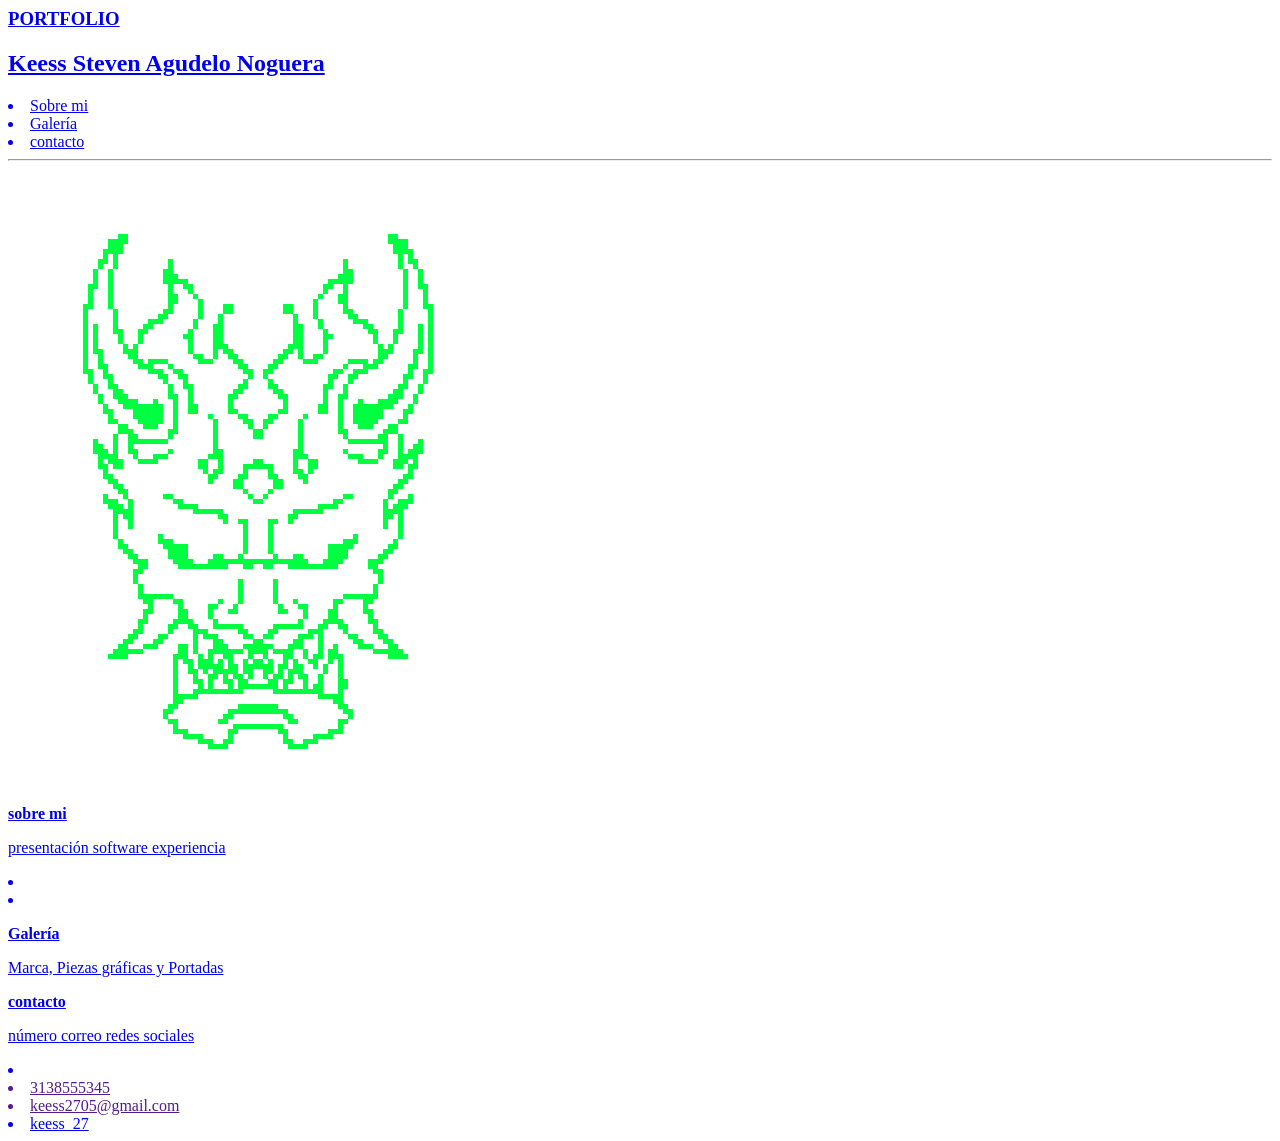
==== index.html @ 78f6dcd6 "Add files via upload" ====
<html>
    <head>
        <link href="CSS/.css" rel="stylesheet" type="text/css">
        <link rel="preconnect" href="https://fonts.googleapis.com">
<link rel="preconnect" href="https://fonts.gstatic.com" crossorigin>
<link href="https://fonts.googleapis.com/css2?family=JetBrains+Mono:ital,wght@0,100..800;1,100..800&family=VT323&display=swap" rel="stylesheet">
    </head>
    <body>
        <div class="efex">
        <header>
            <section class="section1 vt323-regular">
            <a href="index.html">
            <article class="tit">
            <h1>PORTFOLIO</h1>
            <h2>Keess Steven Agudelo Noguera</h2>
            </article>
            </a>
            </section>
            <section class="menuH">
                <a href="sobre_mí.html">
                <li class="btn1 jetbrains-mono-tg2 ">Sobre mi</li>
                </a>
                <a href="Galería.html">
                <li class="btn1 jetbrains-mono-tg2 ">Galería</li>
                </a>
                <a href="Contacto.html">
                <li class="btn1 jetbrains-mono-tg2 ">contacto</li>
                </a>
            </section>
            <hr>
            <div class="contenedor_oni">
                <img src="media/onireference.gif" alt="Máscara Oni Animada" class="oni-pixel">
        </div>
        </header>
        <main>
            <a href="sobre_mí.html">
            <section class="section2">
                <article class="jetbrains-mono-tg2 text">
                <p class="vt323-regular h3"><b>sobre mi</b></p>
                <p>presentación
                   software
                   experiencia
                </p>
                </article>
                <li class="btn2 part1"></li>
            </section>
            </a>
            <a href="Galería.html">
            <section class="section2">
                <li class="btn2 FILBo_UCC"></li>
                <article class="jetbrains-mono-tg2 text">
                <p class="vt323-regular h3"><b>Galería</b></p>
                <p>Marca, Piezas gráficas y Portadas
                </p>
                </article>
            </section>
            </a>
            <a href="Contacto.html">
            <section class="section2">
                <article class="jetbrains-mono-tg2 text">
                <P class="vt323-regular h3"><b>contacto</b></P>
                <p>número
                    correo
                    redes sociales
                </p>
                </article>
                <li class="btn2 part3"></li>
            </section>
            </a>
        </main>
        <footer>
            <section class="foot">
                <a href="">
                <div class="iconft tel"></div>
                <li class="ft">3138555345</li>
                </a>
                <a href="">
                <div class="iconft correo"></div>
                <li class="ft">keess2705@gmail.com</li>
                </a>
                <a href="https://www.instagram.com/keess_27/">
                <div class="iconft insta"></div>
                <li class="ft">keess_27</li>
                </a>
            </section>    
        </footer>
        </div>
    </body>
</html>
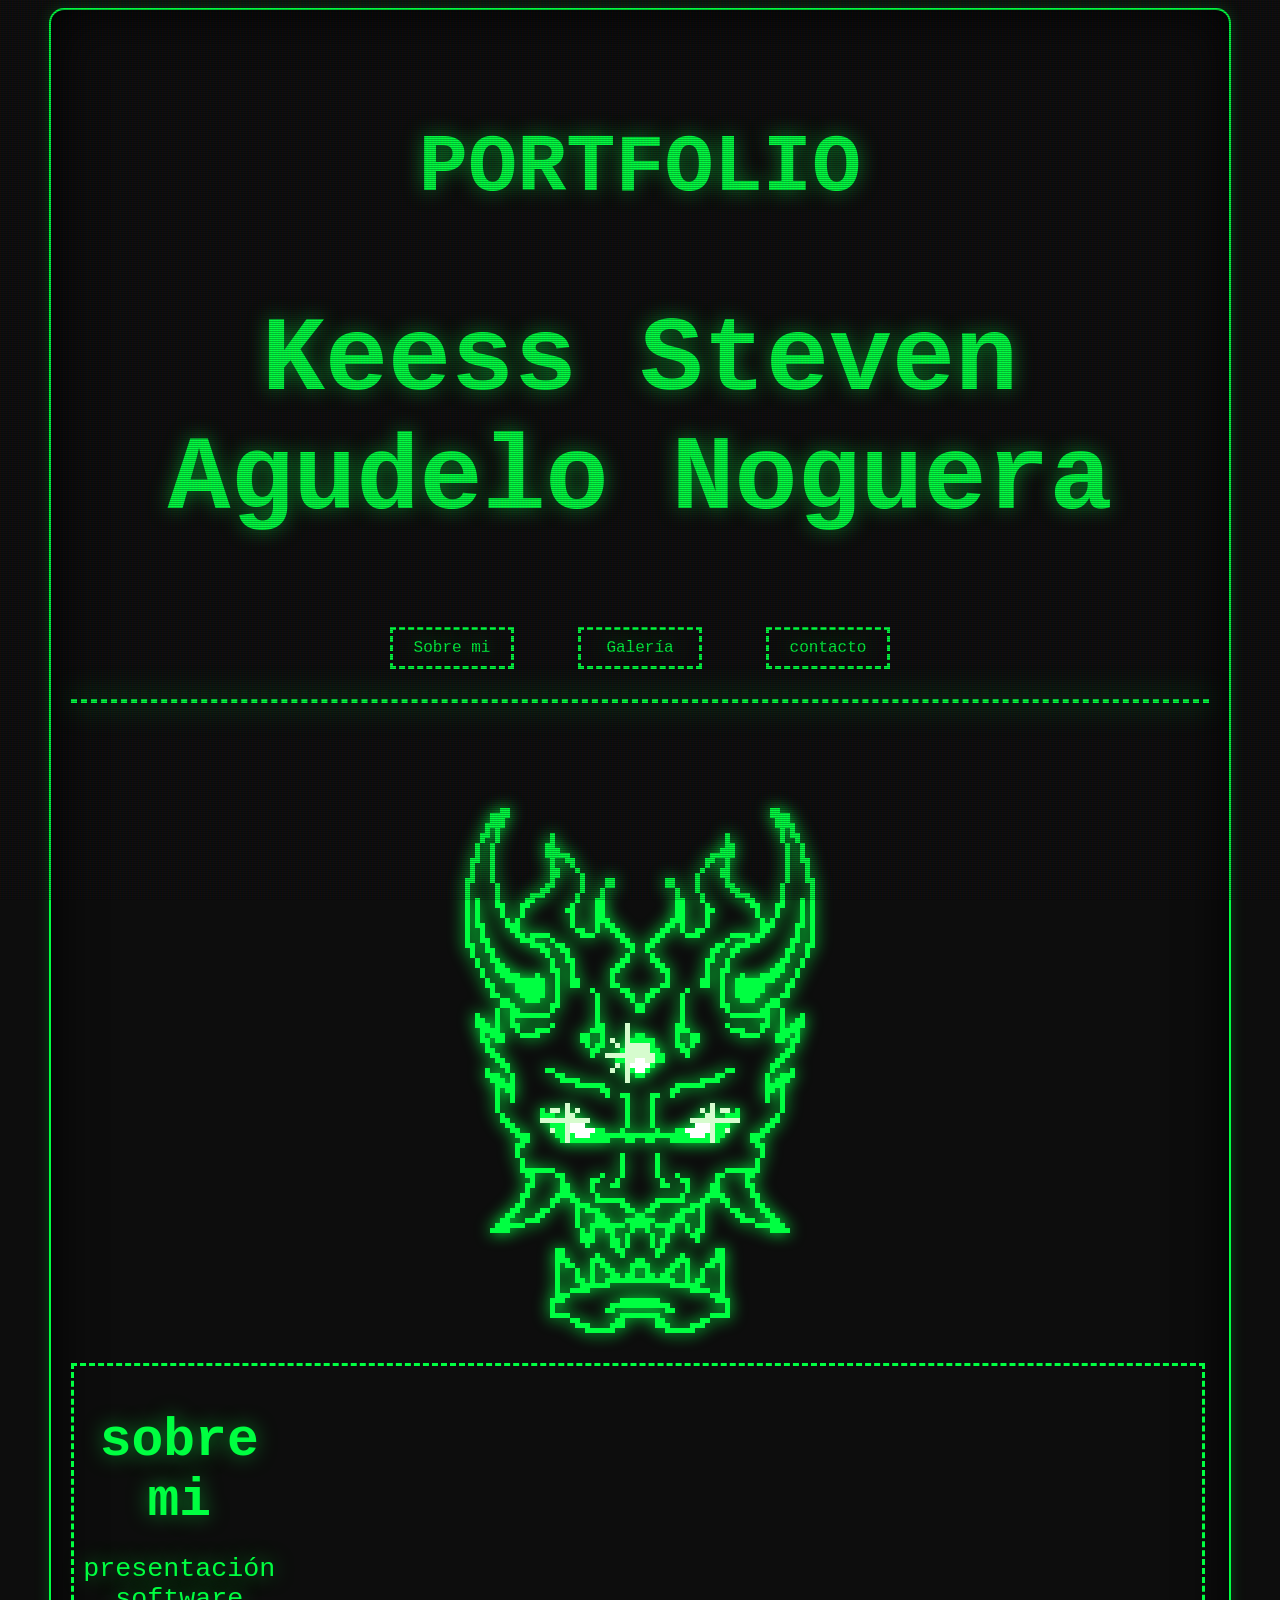
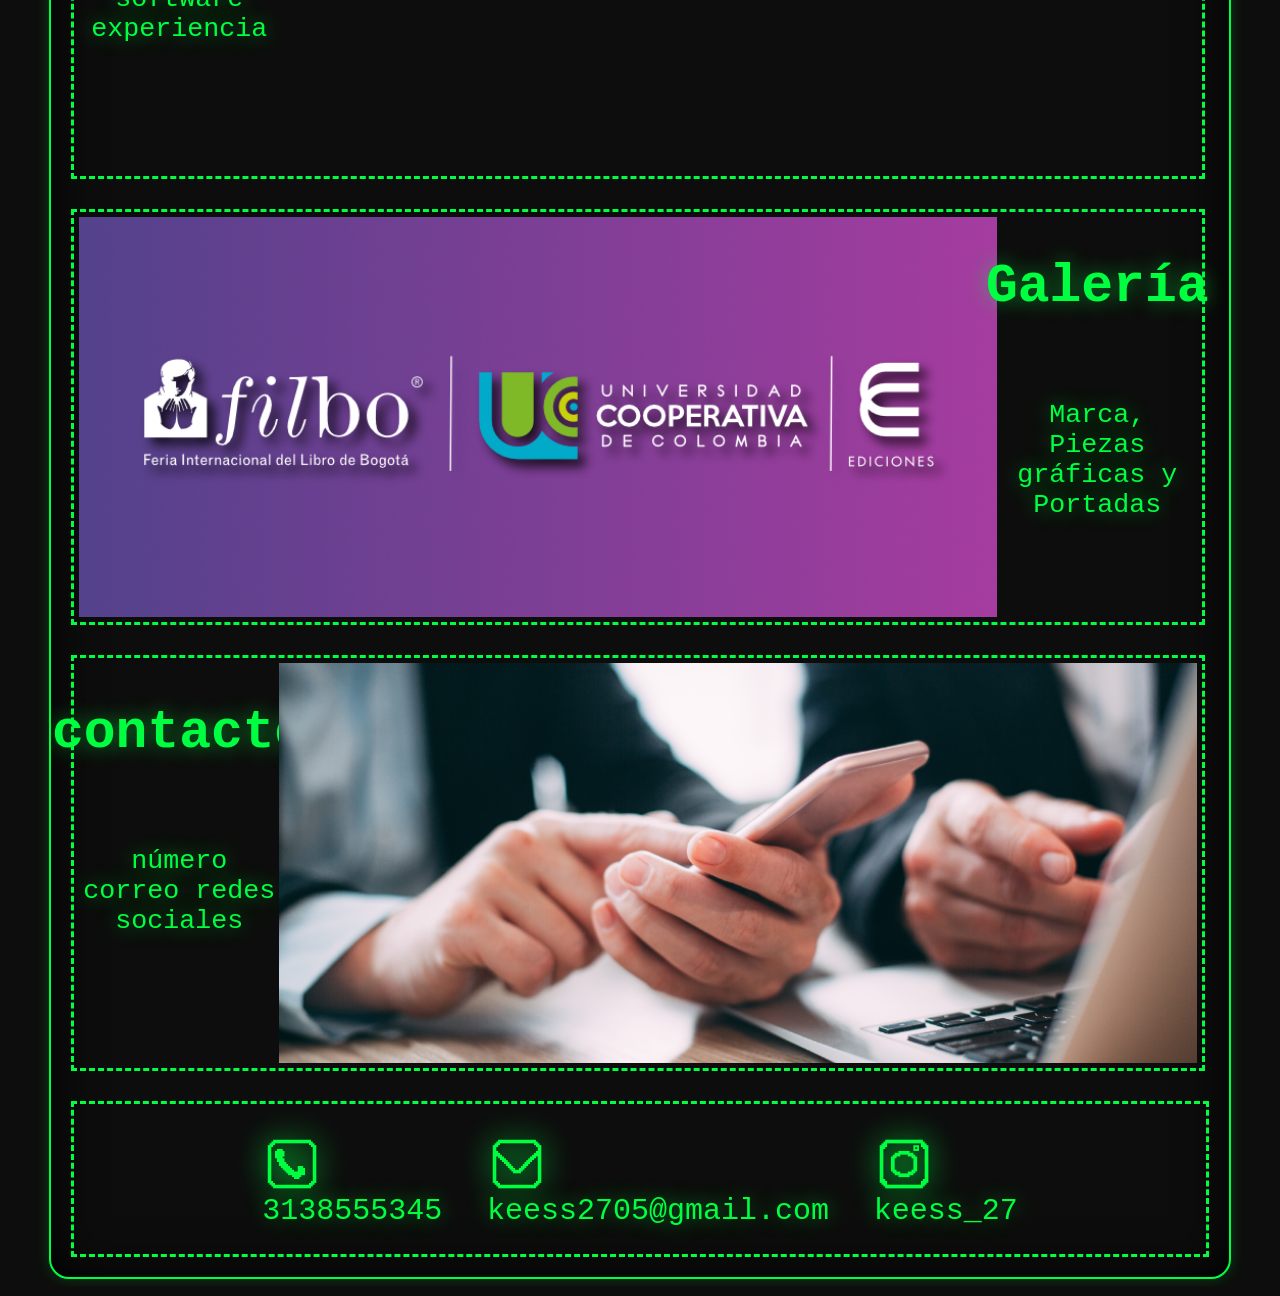
==== commit 5238636f: "Update index.html" ====
--- a/index.html
+++ b/index.html
@@ -1,6 +1,6 @@
 <html>
     <head>
-        <link href="CSS/.css" rel="stylesheet" type="text/css">
+        <link href="css/.css" rel="stylesheet" type="text/css">
         <link rel="preconnect" href="https://fonts.googleapis.com">
 <link rel="preconnect" href="https://fonts.gstatic.com" crossorigin>
 <link href="https://fonts.googleapis.com/css2?family=JetBrains+Mono:ital,wght@0,100..800;1,100..800&family=VT323&display=swap" rel="stylesheet">
@@ -86,4 +86,4 @@
         </footer>
         </div>
     </body>
-</html>+</html>
--- a/css/.css
+++ b/css/.css
@@ -0,0 +1,437 @@
+*{
+     list-style: none; 
+    text-decoration: none;
+}
+.vt323-regular{
+  font-family: "VT323", monospace;
+  font-weight: 400;
+  font-style: normal;
+}
+
+.jetbrains-mono-tg2 {
+  font-family: "JetBrains Mono", monospace;
+  font-optical-sizing: auto;
+  font-weight:400;
+  font-style: normal;
+}
+
+.Tit{
+    font-size: 70px;
+    text-align: center;
+}
+header {
+    max-width:  100%;
+    padding-top: 10px;
+}
+main {
+    max-width: 1200px;
+    margin: auto;
+}
+footer {
+    padding: 10px;
+    border-style: dashed;
+    border-color: #00FF41;
+    max-width: 100%;
+    height: 130px;
+}
+.foot{
+    margin:auto;
+    margin-top: 20px;
+    max-width: 800px;
+    height: 80px;
+    display: flex;
+    flex-wrap: wrap;
+    justify-content: space-around;
+}
+.ft{
+    font-size: 30px;
+    height: 20px;
+    margin: auto;
+}
+article {
+    margin: auto;
+}
+.text{
+    height: 380px;
+    margin: auto;
+}
+.section1{
+    margin: auto;
+    max-width: 1200px;
+    justify-content:space-evenly;
+    display: flex;
+    flex-wrap: wrap;
+}
+.logo{
+    margin: auto 0 ;
+    width: 150px;
+    height: 150px;
+}
+.menuH{
+    display: flex;
+    flex-wrap: wrap;
+    justify-content: space-between;
+    max-width: 500px;
+    margin: auto;
+    margin-bottom: 30px;
+}
+.btn1{
+    border-style: dashed;
+    border-color: #00FF41;
+    padding: 9px;
+    width: 100px;
+    text-align: center;
+    display: inline-block;
+  color: #00FF41;
+  text-decoration: none;
+  transition: all 0.3s ease;
+}
+.btn2{
+    padding: 9px;
+    width: 900px;
+    text-align: center;
+}
+.section2{
+    border-style: dashed;
+    border-color: #00FF41;
+    display: flex;
+    flex-wrap: wrap;
+    height: 400px;
+    justify-content: space-between;
+    margin-bottom: 30px;
+    padding: 5PX;
+}
+.section2:hover{
+    border-color: #ffffff;
+  border-style: solid; 
+  box-shadow: 0 0 20px #ffffff, 0 0 40px #ffffff;
+}
+.btn1:hover{
+    color: #ffffff;
+    border-color: #ffffff;
+  border-style: solid; 
+  box-shadow: 0 0 20px #ffffff, 0 0 40px #ffffff;
+  transform: translatex(10px);
+  display: inline-block;
+  transition: all 0.3s cubic-bezier(0.175, 0.885, 0.32, 1.275);
+}
+.h3{
+    justify-content: center;
+    font-size: 53px;
+    height: 90px;
+    margin-top: 30px;
+}
+.h3l1{
+    justify-content: center;
+    display: flex;
+    align-items: center;
+    font-size: 48px;
+    height: 250px;
+    width: 100px;
+}
+p{
+    text-align: center;
+    font-size: 20pt;
+    display: flex;
+    flex-wrap: wrap;
+    width: 200px;
+}
+.part1{
+    background-image: url(../media/habilidad.jpg);
+    background-size: cover;
+}
+.part2{
+    width: 900px;
+    height: 380px;
+    background-image: url(../media/collage.png);
+    background-size: cover;
+}
+.part3{
+    background-image: url(../media/contacto.png);
+    background-size: cover;
+}
+body::before {
+  content: " ";
+  display: block;
+  position: fixed;
+  top: 0; left: 0; bottom: 0; right: 0;
+  background: linear-gradient(rgba(18, 16, 16, 0) 50%, rgba(0, 0, 0, 0.25) 50%), linear-gradient(90deg, rgba(255, 0, 0, 0.06), rgba(0, 255, 0, 0.02), rgba(0, 0, 255, 0.06));
+  background-size: 100% 2px, 3px 100%;
+  z-index: 10;
+  pointer-events: none;
+}
+body {
+  cursor: url('data:image/svg+xml;utf8,<svg xmlns="http://www.w3.org/2000/svg" width="20" height="20"><rect width="15" height="15" fill="%2300FF41"/></svg>'), auto;
+  background-color: #0D0D0D;
+  color: #00FF41;
+  animation: flicker-v2 0.2s infinite;
+  color: #00FF41;
+  font-family: 'VT323', monospace;
+  text-shadow: 0 0 20px rgba(0, 255, 65, 0.5);
+}
+a{
+    display: inline-block;
+  color: #00FF41;
+  text-decoration: none;
+  transition: all 0.3s ease;
+}
+.efex{
+    width: 100%;
+  min-height: 100vh;
+  box-shadow: inset 0 0 100px rgba(0,0,0,0.8), 0 0 20px rgba(0,255,65,0.1);
+  border-radius: 20px; 
+  overflow: hidden;
+  padding: 20px;
+  max-width: 100%; 
+  width: 90%; 
+  margin: 0 auto; 
+  box-shadow: inset 0 0 100px rgba(0,0,0,0.8);
+  min-height: 100vh;
+  border: 2px solid #00FF41;
+  border-top-left-radius: 15px;
+  border-top-right-radius: 15px;
+  box-shadow: 0 0 15px rgba(0, 255, 65, 0.2), inset 0 0 50px rgba(0,0,0,1);
+}
+@keyframes flicker-v2 {
+  0% { filter: brightness(100%); }
+  50% { filter: brightness(110%); }
+  100% { filter: brightness(100%); }
+}
+a:hover {
+  color: #fff;
+  text-shadow: 0 0 8px #00FF41, 0 0 15px #00FF41;
+  cursor: pointer;
+  transform: translatex(10px);
+  display: inline-block;
+  transition: all 0.3s cubic-bezier(0.175, 0.885, 0.32, 1.275);
+}
+a, a:visited {
+  color: #00FF41 !important;
+  transition: all 0.3s ease;
+}
+a:hover {
+  color: #fff !important;
+  text-shadow: 0 0 8px #00FF41, 0 0 15px #00FF41;
+}
+.contenedor_oni{
+    justify-content: center;
+    width: 500px;
+    margin: auto;
+}
+.oni-pixel {
+  width: 500px;
+  height: auto;
+  image-rendering: pixelated; 
+  filter: drop-shadow(0 0 8px #00FF41); 
+  transition: transform 0.3s ease;
+}
+.oni-pixel:hover {
+  transform: scale(1.1) rotate(5deg);
+  filter: drop-shadow(0 0 15px #00FF41);
+}
+hr{
+    border-width: 2px;
+    border-style: dashed;
+    border-color: #00FF41;
+    margin-bottom: 40px;
+    filter: drop-shadow(0 0 15px #00FF41);
+}
+.libro1{
+    background-color: yellow;
+    width: 300px;
+    height: 399px;
+}
+.G_sec_1{
+    width: 1145.91px;
+    justify-content: space-between;
+    display: flex;
+    flex-wrap: wrap;
+}
+.sectionL1{
+    justify-content: space-between;
+    width: 535px;
+}
+.flotante1{
+    display: none; 
+  position: fixed;
+  left: 0;
+  width: 100%;
+  height: 100%;
+  background: rgba(0, 0, 0, 0.9);
+  z-index: 999;
+  align-items: center;
+}
+.flotante1:target{
+    display: flex;;
+}
+.flotante1 article{
+   background: #111; 
+  padding: 20px;
+  border: 2px solid #00FF41;
+  max-width: 80%;
+  gap: 20px; 
+  text-align: center;
+}
+.img_fl_1{
+    width: 700px;
+    height: 700px;
+    margin: auto;
+}
+.desc1{
+    flex-wrap: wrap;
+    text-align: justify;
+    height: 500px;
+    width: 400px;
+}
+.FILBo_UCC{
+    background-image: url(../media/Filbo_UCC.png);
+    background-size: cover;
+}
+.FIL_G{
+    background-image: url(../media/FILBo_General.png);
+    background-size: cover;
+    width: 900px;
+    height: 400px;
+    margin: auto;
+}
+.yanopuedes{
+    background-image: url(../media/portada_Ya\(no\)puedes\ volver.png);
+    background-size: cover;
+}
+.yanopuedes2{
+    background-image: url(../media/ya\(no\)puedes\ volver0.jpg);
+    background-size: cover;
+}
+.yanopuedes_FILBo{
+    background-image: url(../media/Ya\(no\)puedes\ volver_FILBo.jpg);
+    background-size: cover;
+}
+.comunidades{
+    background-image: url(../media/portada_comunidades.png);
+    background-size: cover;
+}
+.comunidades2{
+    background-image: url(../media/comunidades0.jpg);
+    background-size: cover;
+}
+.comunidades_FILBo{
+    background-image: url(../media/comunidades_FILBo.jpg);
+    background-size: cover;
+}
+.cat{
+    background-image: url(../media/portada_CATÁLOGO.png);
+    background-size: cover;
+}
+.cat2{
+    background-image: url(../media/cat1.png);
+    background-size: cover;
+    width: 900px;
+    height: 630px;
+    margin: auto;
+}
+.encuentro{
+    background-image: url(../media/portada_ACTAS.png);
+    background-size: cover;
+}
+.encuentro2{
+    background-image: url(../media/portada\ VIII\ encuentro\ internacional.png);
+    background-size: cover;
+    width: 650px;
+    height: 900px;
+    margin: auto;
+}
+.cerrar{
+    background-image: url(../media/cerrar.png);
+    background-size: cover;
+    width: 40px;
+    height: 40px;
+}
+.tit_des_flo{
+    font-size: 32px;
+    text-align: center;
+    margin: auto;
+}
+.parrafo{
+    width: 400px;
+    height: 500px;
+}
+.yo{
+    text-align: center;
+    width: 1000px;
+    height: 300px;
+    margin: auto;
+}
+.sectiondesc{
+    display: flex;
+    flex-wrap: wrap;
+}
+.star{
+    width: 100px;
+    height: 100px;
+}
+.star_llena{
+    background-image: url(../media/estrella_llena.png);
+    background-size: cover;
+    filter: drop-shadow(0 0 15px #00FF41);
+    
+}
+.star_vacia{
+    background-image: url(../media/estrella_vacia.png);
+    background-size: cover;
+    filter: drop-shadow(0 0 15px #00FF41);
+}
+.adobe{
+    width: 150px;
+    height: 150px;
+}
+.Ps{
+    background-image: url(../media/photoshop.png);
+    background-size: cover;
+    filter: drop-shadow(0 0 15px #00FF41);
+}
+.illus{
+    background-image: url(../media/illustrator.png);
+    background-size: cover;
+    filter: drop-shadow(0 0 15px #00FF41);
+}
+.indi{
+    background-image: url(../media/indesigne.png);
+    background-size: cover;
+    filter: drop-shadow(0 0 15px #00FF41);
+}
+.AI{
+    justify-content: space-around;
+    display: flex;
+}
+.xp{
+    height: 550px;
+}
+.iconft{
+    width: 60px;
+    height: 60px;
+}
+.tel{
+    background-image: url(../media/Telefono.png);
+    background-size: cover;
+    filter: drop-shadow(0 0 15px #00FF41);
+}
+.correo{
+    background-image: url(../media/correo.png);
+    background-size: cover;
+    filter: drop-shadow(0 0 15px #00FF41);
+}
+.insta{
+    background-image: url(../media/instagram.png);
+    background-size: cover;
+    filter: drop-shadow(0 0 15px #00FF41);
+}
+iframe{
+    margin: bottom 100px;
+    background-color: black;
+}
+.formulario{
+    justify-content: space-around;
+}
+.form{
+    display: flex;
+}
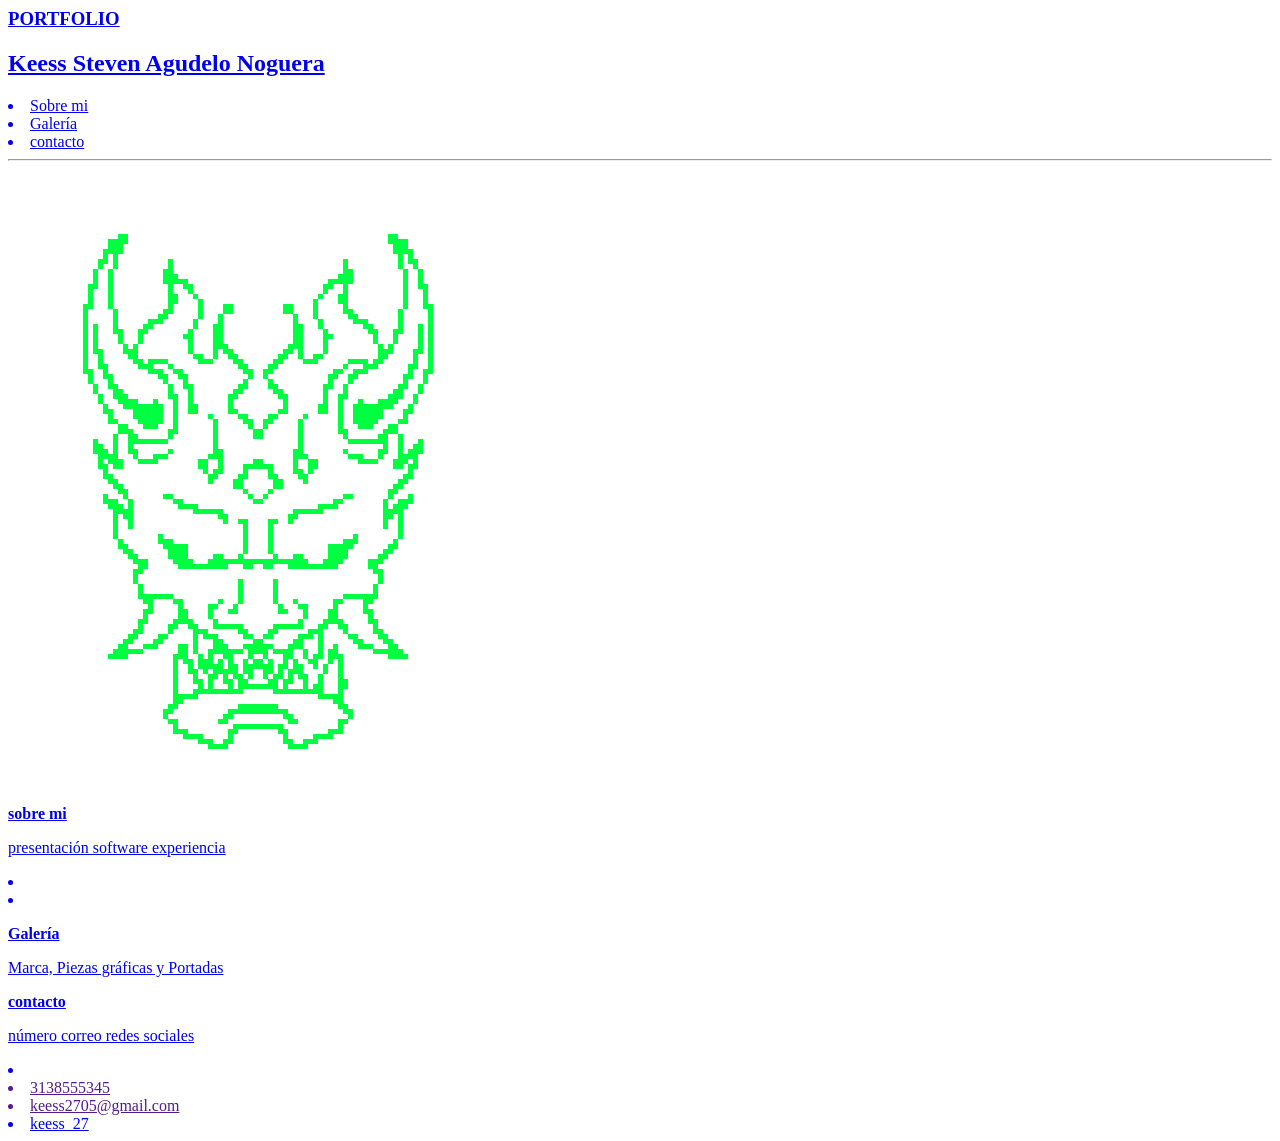
==== commit 886f0a8e: "Update index.html" ====
--- a/index.html
+++ b/index.html
@@ -1,6 +1,6 @@
 <html>
     <head>
-        <link href="css/.css" rel="stylesheet" type="text/css">
+        <link href="CSS/.css" rel="stylesheet" type="text/css">
         <link rel="preconnect" href="https://fonts.googleapis.com">
 <link rel="preconnect" href="https://fonts.gstatic.com" crossorigin>
 <link href="https://fonts.googleapis.com/css2?family=JetBrains+Mono:ital,wght@0,100..800;1,100..800&family=VT323&display=swap" rel="stylesheet">
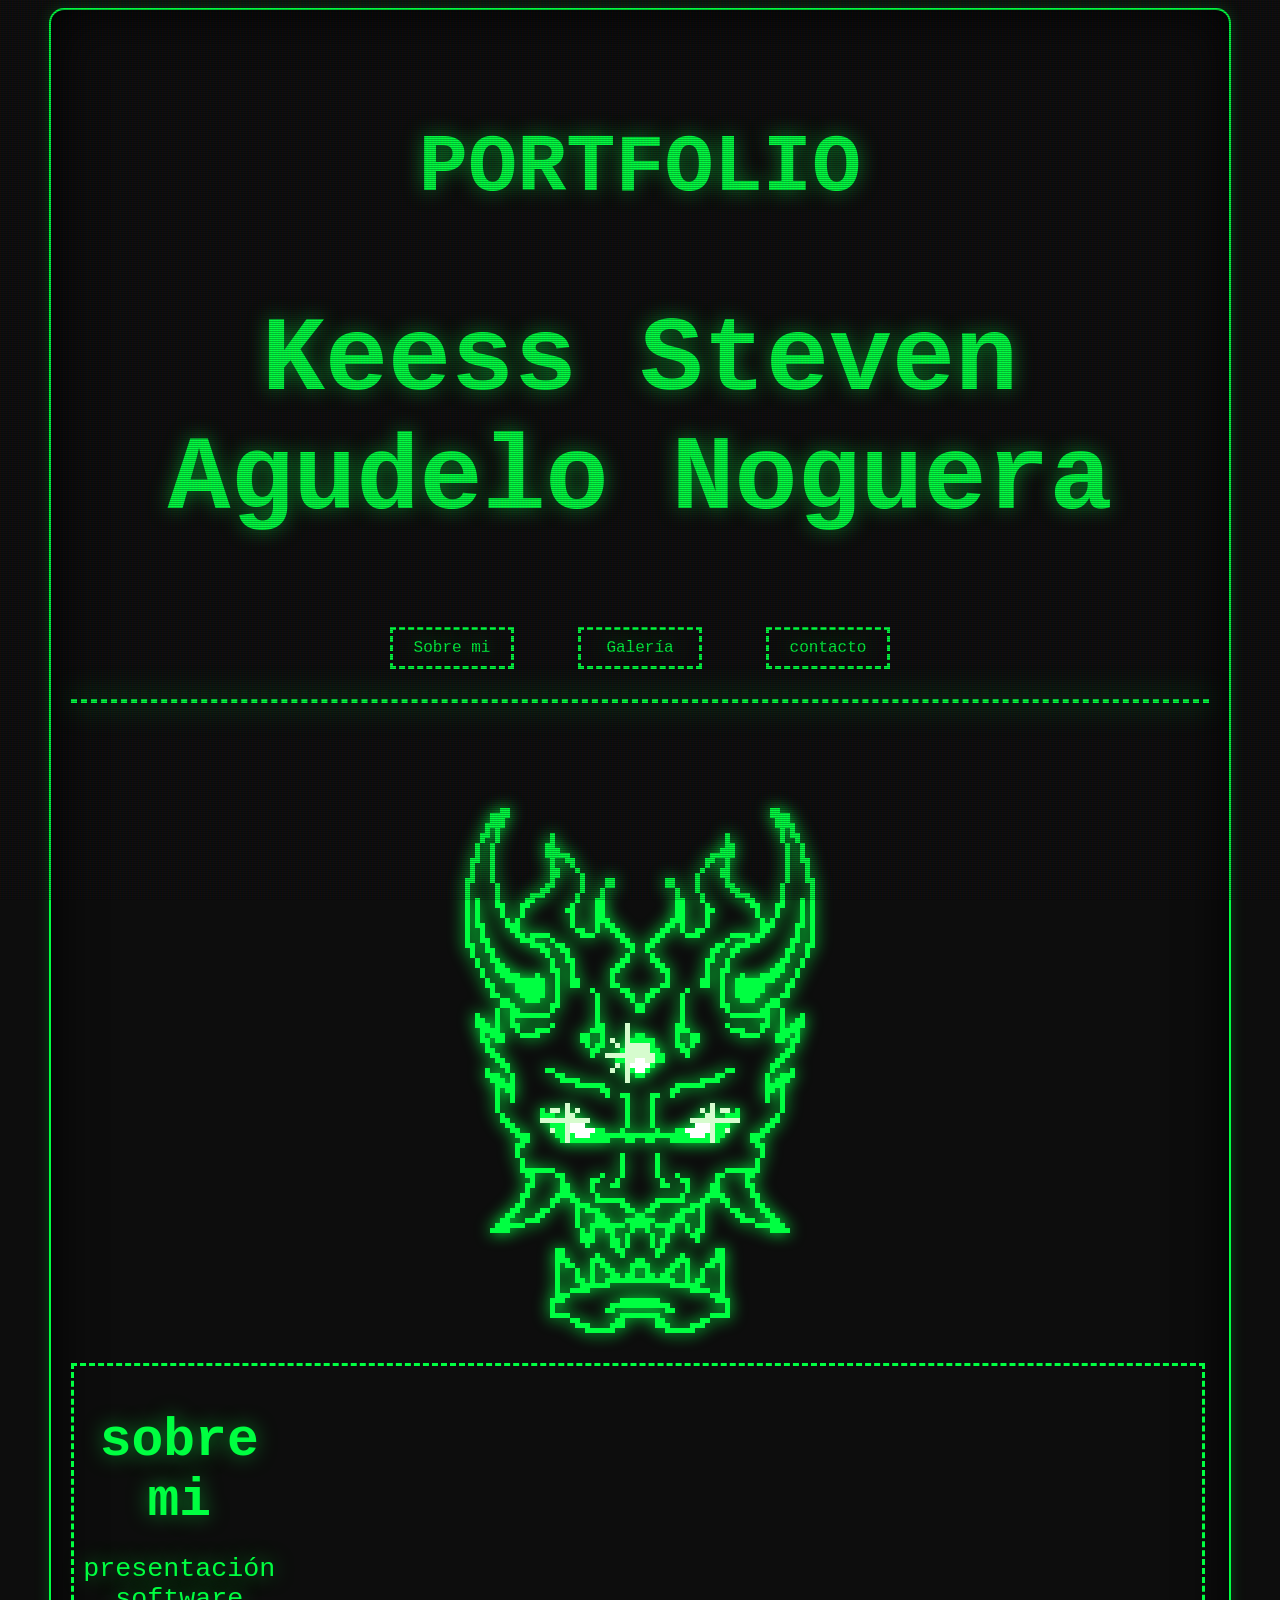
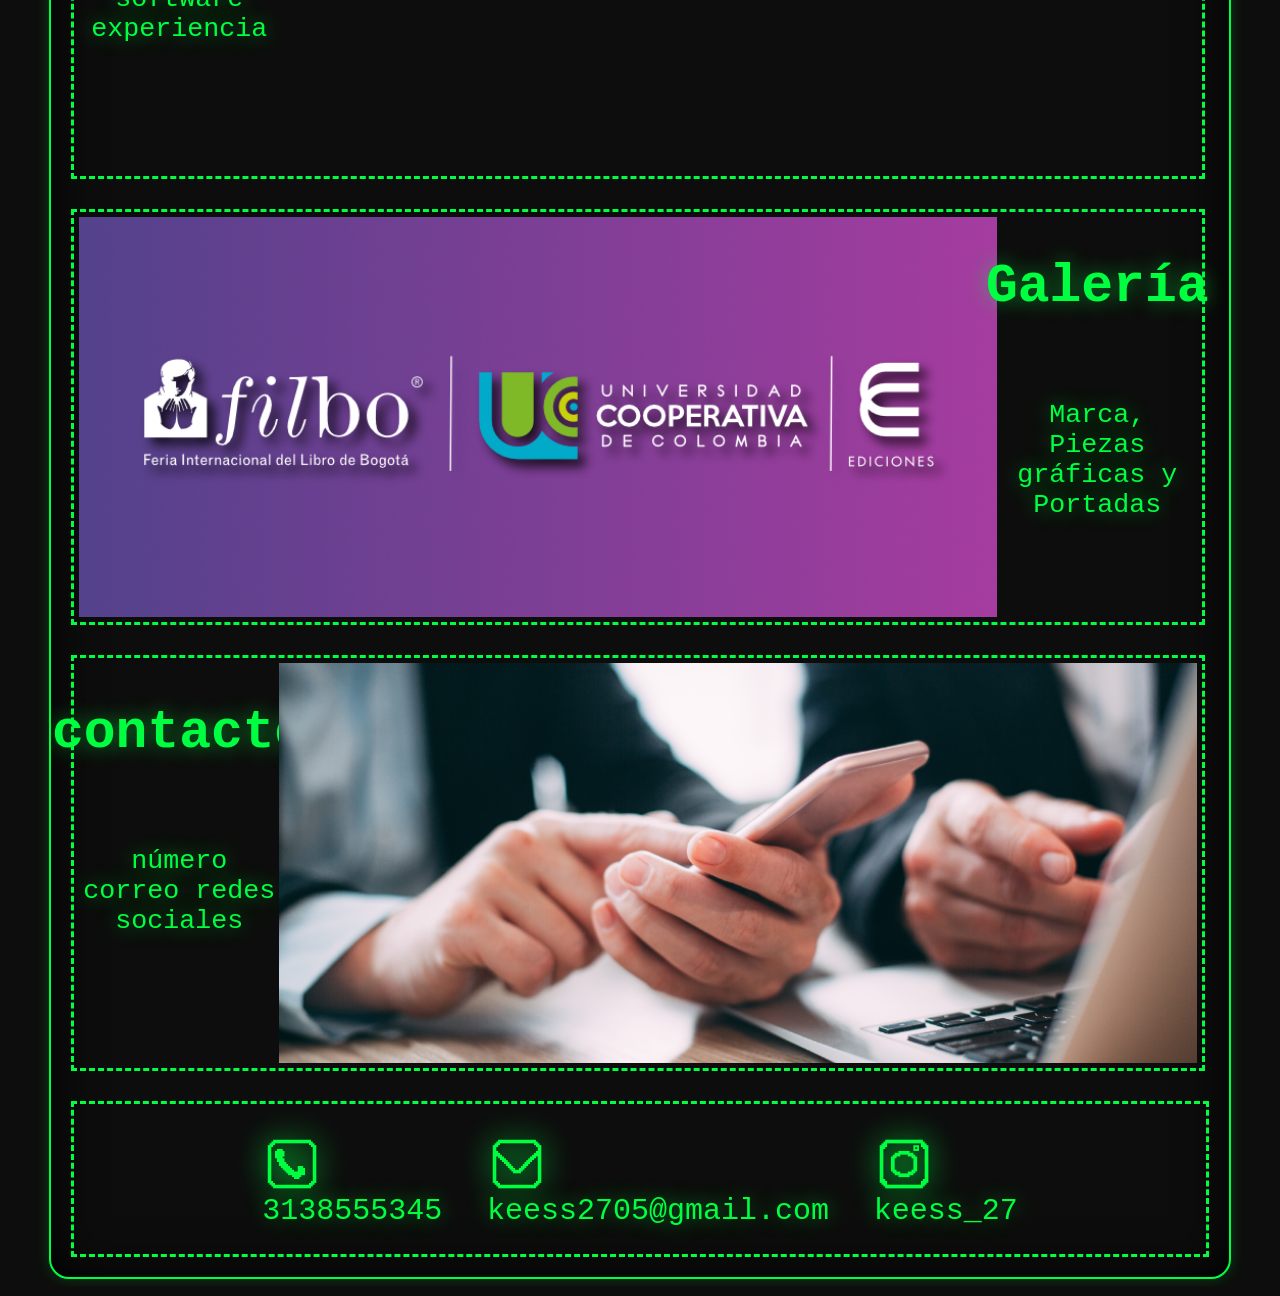
==== commit f873495f: "Update index.html" ====
--- a/index.html
+++ b/index.html
@@ -1,6 +1,6 @@
 <html>
     <head>
-        <link href="CSS/.css" rel="stylesheet" type="text/css">
+        <link href="css/.css" rel="stylesheet" type="text/css">
         <link rel="preconnect" href="https://fonts.googleapis.com">
 <link rel="preconnect" href="https://fonts.gstatic.com" crossorigin>
 <link href="https://fonts.googleapis.com/css2?family=JetBrains+Mono:ital,wght@0,100..800;1,100..800&family=VT323&display=swap" rel="stylesheet">
--- a/css/.css
+++ b/css/.css
@@ -0,0 +1,437 @@
+*{
+     list-style: none; 
+    text-decoration: none;
+}
+.vt323-regular{
+  font-family: "VT323", monospace;
+  font-weight: 400;
+  font-style: normal;
+}
+
+.jetbrains-mono-tg2 {
+  font-family: "JetBrains Mono", monospace;
+  font-optical-sizing: auto;
+  font-weight:400;
+  font-style: normal;
+}
+
+.Tit{
+    font-size: 70px;
+    text-align: center;
+}
+header {
+    max-width:  100%;
+    padding-top: 10px;
+}
+main {
+    max-width: 1200px;
+    margin: auto;
+}
+footer {
+    padding: 10px;
+    border-style: dashed;
+    border-color: #00FF41;
+    max-width: 100%;
+    height: 130px;
+}
+.foot{
+    margin:auto;
+    margin-top: 20px;
+    max-width: 800px;
+    height: 80px;
+    display: flex;
+    flex-wrap: wrap;
+    justify-content: space-around;
+}
+.ft{
+    font-size: 30px;
+    height: 20px;
+    margin: auto;
+}
+article {
+    margin: auto;
+}
+.text{
+    height: 380px;
+    margin: auto;
+}
+.section1{
+    margin: auto;
+    max-width: 1200px;
+    justify-content:space-evenly;
+    display: flex;
+    flex-wrap: wrap;
+}
+.logo{
+    margin: auto 0 ;
+    width: 150px;
+    height: 150px;
+}
+.menuH{
+    display: flex;
+    flex-wrap: wrap;
+    justify-content: space-between;
+    max-width: 500px;
+    margin: auto;
+    margin-bottom: 30px;
+}
+.btn1{
+    border-style: dashed;
+    border-color: #00FF41;
+    padding: 9px;
+    width: 100px;
+    text-align: center;
+    display: inline-block;
+  color: #00FF41;
+  text-decoration: none;
+  transition: all 0.3s ease;
+}
+.btn2{
+    padding: 9px;
+    width: 900px;
+    text-align: center;
+}
+.section2{
+    border-style: dashed;
+    border-color: #00FF41;
+    display: flex;
+    flex-wrap: wrap;
+    height: 400px;
+    justify-content: space-between;
+    margin-bottom: 30px;
+    padding: 5PX;
+}
+.section2:hover{
+    border-color: #ffffff;
+  border-style: solid; 
+  box-shadow: 0 0 20px #ffffff, 0 0 40px #ffffff;
+}
+.btn1:hover{
+    color: #ffffff;
+    border-color: #ffffff;
+  border-style: solid; 
+  box-shadow: 0 0 20px #ffffff, 0 0 40px #ffffff;
+  transform: translatex(10px);
+  display: inline-block;
+  transition: all 0.3s cubic-bezier(0.175, 0.885, 0.32, 1.275);
+}
+.h3{
+    justify-content: center;
+    font-size: 53px;
+    height: 90px;
+    margin-top: 30px;
+}
+.h3l1{
+    justify-content: center;
+    display: flex;
+    align-items: center;
+    font-size: 48px;
+    height: 250px;
+    width: 100px;
+}
+p{
+    text-align: center;
+    font-size: 20pt;
+    display: flex;
+    flex-wrap: wrap;
+    width: 200px;
+}
+.part1{
+    background-image: url(../media/habilidad.jpg);
+    background-size: cover;
+}
+.part2{
+    width: 900px;
+    height: 380px;
+    background-image: url(../media/collage.png);
+    background-size: cover;
+}
+.part3{
+    background-image: url(../media/contacto.png);
+    background-size: cover;
+}
+body::before {
+  content: " ";
+  display: block;
+  position: fixed;
+  top: 0; left: 0; bottom: 0; right: 0;
+  background: linear-gradient(rgba(18, 16, 16, 0) 50%, rgba(0, 0, 0, 0.25) 50%), linear-gradient(90deg, rgba(255, 0, 0, 0.06), rgba(0, 255, 0, 0.02), rgba(0, 0, 255, 0.06));
+  background-size: 100% 2px, 3px 100%;
+  z-index: 10;
+  pointer-events: none;
+}
+body {
+  cursor: url('data:image/svg+xml;utf8,<svg xmlns="http://www.w3.org/2000/svg" width="20" height="20"><rect width="15" height="15" fill="%2300FF41"/></svg>'), auto;
+  background-color: #0D0D0D;
+  color: #00FF41;
+  animation: flicker-v2 0.2s infinite;
+  color: #00FF41;
+  font-family: 'VT323', monospace;
+  text-shadow: 0 0 20px rgba(0, 255, 65, 0.5);
+}
+a{
+    display: inline-block;
+  color: #00FF41;
+  text-decoration: none;
+  transition: all 0.3s ease;
+}
+.efex{
+    width: 100%;
+  min-height: 100vh;
+  box-shadow: inset 0 0 100px rgba(0,0,0,0.8), 0 0 20px rgba(0,255,65,0.1);
+  border-radius: 20px; 
+  overflow: hidden;
+  padding: 20px;
+  max-width: 100%; 
+  width: 90%; 
+  margin: 0 auto; 
+  box-shadow: inset 0 0 100px rgba(0,0,0,0.8);
+  min-height: 100vh;
+  border: 2px solid #00FF41;
+  border-top-left-radius: 15px;
+  border-top-right-radius: 15px;
+  box-shadow: 0 0 15px rgba(0, 255, 65, 0.2), inset 0 0 50px rgba(0,0,0,1);
+}
+@keyframes flicker-v2 {
+  0% { filter: brightness(100%); }
+  50% { filter: brightness(110%); }
+  100% { filter: brightness(100%); }
+}
+a:hover {
+  color: #fff;
+  text-shadow: 0 0 8px #00FF41, 0 0 15px #00FF41;
+  cursor: pointer;
+  transform: translatex(10px);
+  display: inline-block;
+  transition: all 0.3s cubic-bezier(0.175, 0.885, 0.32, 1.275);
+}
+a, a:visited {
+  color: #00FF41 !important;
+  transition: all 0.3s ease;
+}
+a:hover {
+  color: #fff !important;
+  text-shadow: 0 0 8px #00FF41, 0 0 15px #00FF41;
+}
+.contenedor_oni{
+    justify-content: center;
+    width: 500px;
+    margin: auto;
+}
+.oni-pixel {
+  width: 500px;
+  height: auto;
+  image-rendering: pixelated; 
+  filter: drop-shadow(0 0 8px #00FF41); 
+  transition: transform 0.3s ease;
+}
+.oni-pixel:hover {
+  transform: scale(1.1) rotate(5deg);
+  filter: drop-shadow(0 0 15px #00FF41);
+}
+hr{
+    border-width: 2px;
+    border-style: dashed;
+    border-color: #00FF41;
+    margin-bottom: 40px;
+    filter: drop-shadow(0 0 15px #00FF41);
+}
+.libro1{
+    background-color: yellow;
+    width: 300px;
+    height: 399px;
+}
+.G_sec_1{
+    width: 1145.91px;
+    justify-content: space-between;
+    display: flex;
+    flex-wrap: wrap;
+}
+.sectionL1{
+    justify-content: space-between;
+    width: 535px;
+}
+.flotante1{
+    display: none; 
+  position: fixed;
+  left: 0;
+  width: 100%;
+  height: 100%;
+  background: rgba(0, 0, 0, 0.9);
+  z-index: 999;
+  align-items: center;
+}
+.flotante1:target{
+    display: flex;;
+}
+.flotante1 article{
+   background: #111; 
+  padding: 20px;
+  border: 2px solid #00FF41;
+  max-width: 80%;
+  gap: 20px; 
+  text-align: center;
+}
+.img_fl_1{
+    width: 700px;
+    height: 700px;
+    margin: auto;
+}
+.desc1{
+    flex-wrap: wrap;
+    text-align: justify;
+    height: 500px;
+    width: 400px;
+}
+.FILBo_UCC{
+    background-image: url(../media/Filbo_UCC.png);
+    background-size: cover;
+}
+.FIL_G{
+    background-image: url(../media/FILBo_General.png);
+    background-size: cover;
+    width: 900px;
+    height: 400px;
+    margin: auto;
+}
+.yanopuedes{
+    background-image: url(../media/portada_Ya\(no\)puedes\ volver.png);
+    background-size: cover;
+}
+.yanopuedes2{
+    background-image: url(../media/ya\(no\)puedes\ volver0.jpg);
+    background-size: cover;
+}
+.yanopuedes_FILBo{
+    background-image: url(../media/Ya\(no\)puedes\ volver_FILBo.jpg);
+    background-size: cover;
+}
+.comunidades{
+    background-image: url(../media/portada_comunidades.png);
+    background-size: cover;
+}
+.comunidades2{
+    background-image: url(../media/comunidades0.jpg);
+    background-size: cover;
+}
+.comunidades_FILBo{
+    background-image: url(../media/comunidades_FILBo.jpg);
+    background-size: cover;
+}
+.cat{
+    background-image: url(../media/portada_CATÁLOGO.png);
+    background-size: cover;
+}
+.cat2{
+    background-image: url(../media/cat1.png);
+    background-size: cover;
+    width: 900px;
+    height: 630px;
+    margin: auto;
+}
+.encuentro{
+    background-image: url(../media/portada_ACTAS.png);
+    background-size: cover;
+}
+.encuentro2{
+    background-image: url(../media/portada\ VIII\ encuentro\ internacional.png);
+    background-size: cover;
+    width: 650px;
+    height: 900px;
+    margin: auto;
+}
+.cerrar{
+    background-image: url(../media/cerrar.png);
+    background-size: cover;
+    width: 40px;
+    height: 40px;
+}
+.tit_des_flo{
+    font-size: 32px;
+    text-align: center;
+    margin: auto;
+}
+.parrafo{
+    width: 400px;
+    height: 500px;
+}
+.yo{
+    text-align: center;
+    width: 1000px;
+    height: 300px;
+    margin: auto;
+}
+.sectiondesc{
+    display: flex;
+    flex-wrap: wrap;
+}
+.star{
+    width: 100px;
+    height: 100px;
+}
+.star_llena{
+    background-image: url(../media/estrella_llena.png);
+    background-size: cover;
+    filter: drop-shadow(0 0 15px #00FF41);
+    
+}
+.star_vacia{
+    background-image: url(../media/estrella_vacia.png);
+    background-size: cover;
+    filter: drop-shadow(0 0 15px #00FF41);
+}
+.adobe{
+    width: 150px;
+    height: 150px;
+}
+.Ps{
+    background-image: url(../media/photoshop.png);
+    background-size: cover;
+    filter: drop-shadow(0 0 15px #00FF41);
+}
+.illus{
+    background-image: url(../media/illustrator.png);
+    background-size: cover;
+    filter: drop-shadow(0 0 15px #00FF41);
+}
+.indi{
+    background-image: url(../media/indesigne.png);
+    background-size: cover;
+    filter: drop-shadow(0 0 15px #00FF41);
+}
+.AI{
+    justify-content: space-around;
+    display: flex;
+}
+.xp{
+    height: 550px;
+}
+.iconft{
+    width: 60px;
+    height: 60px;
+}
+.tel{
+    background-image: url(../media/Telefono.png);
+    background-size: cover;
+    filter: drop-shadow(0 0 15px #00FF41);
+}
+.correo{
+    background-image: url(../media/correo.png);
+    background-size: cover;
+    filter: drop-shadow(0 0 15px #00FF41);
+}
+.insta{
+    background-image: url(../media/instagram.png);
+    background-size: cover;
+    filter: drop-shadow(0 0 15px #00FF41);
+}
+iframe{
+    margin: bottom 100px;
+    background-color: black;
+}
+.formulario{
+    justify-content: space-around;
+}
+.form{
+    display: flex;
+}
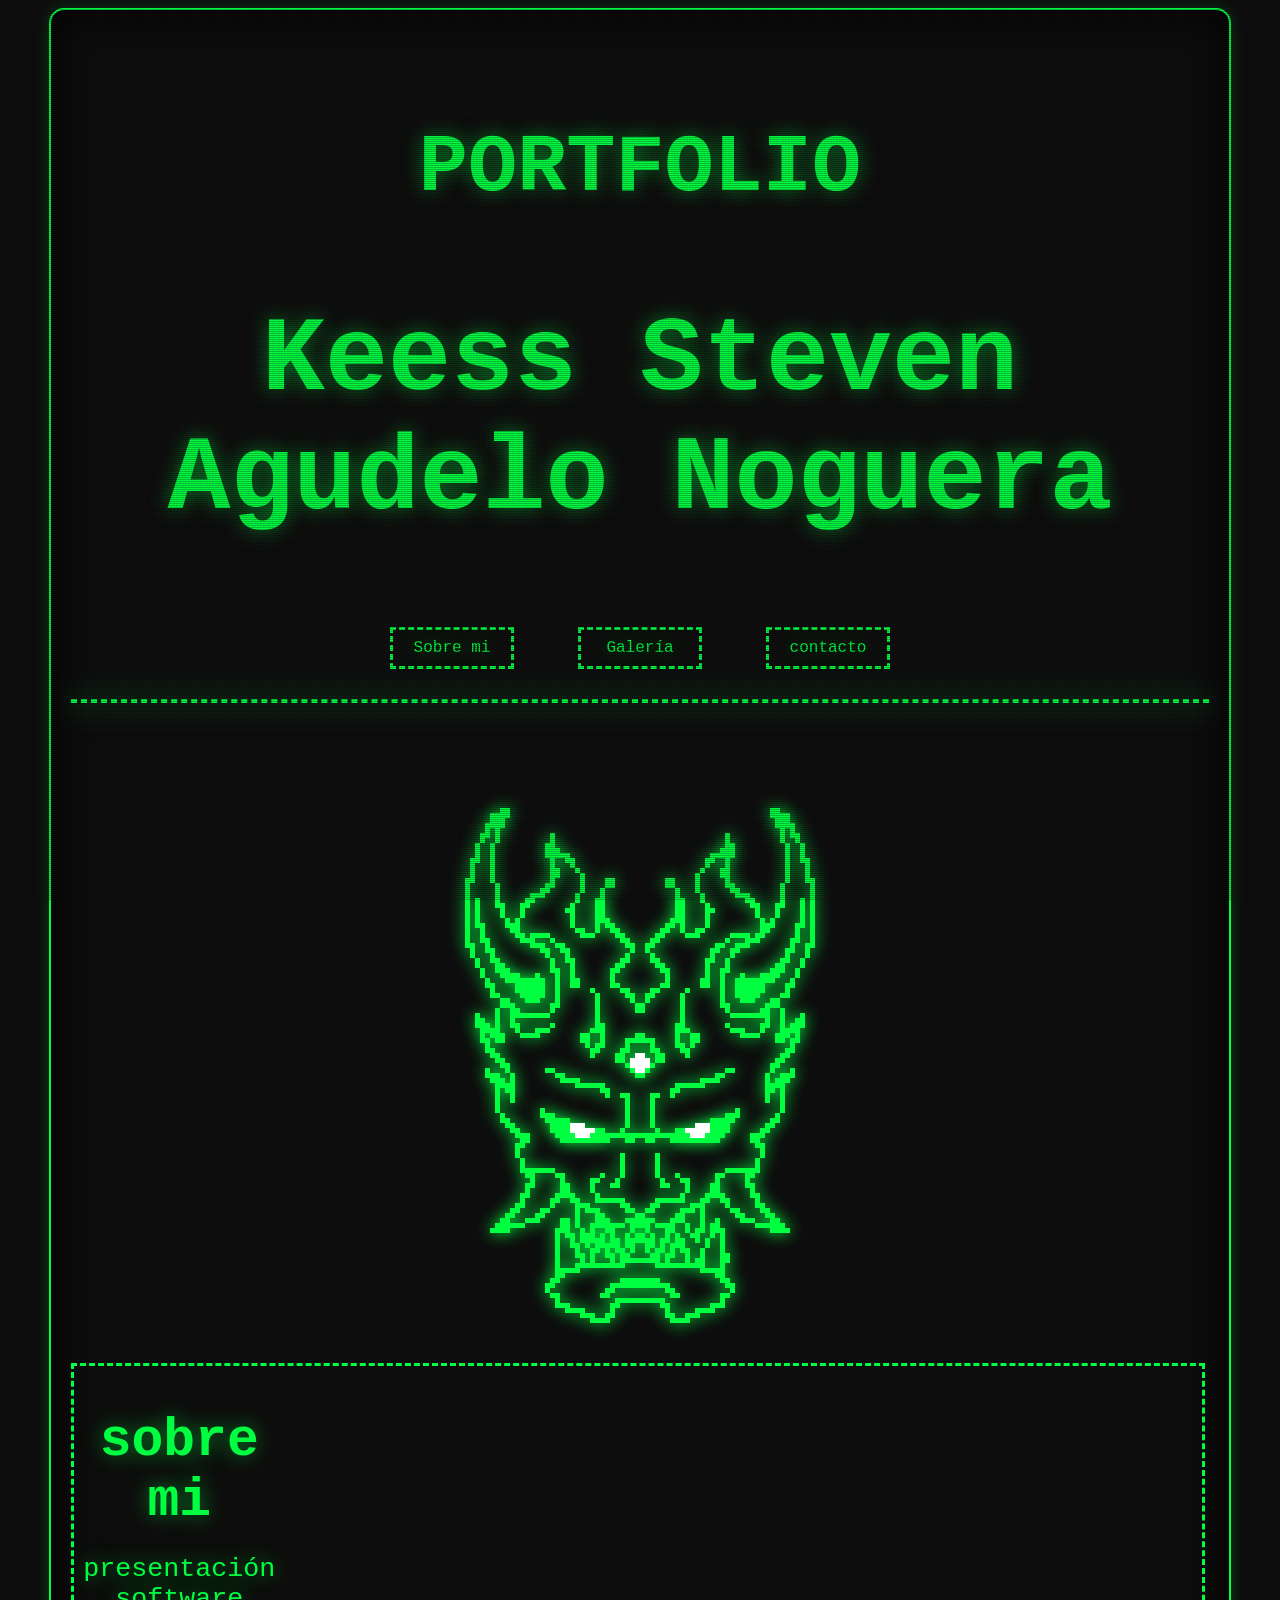
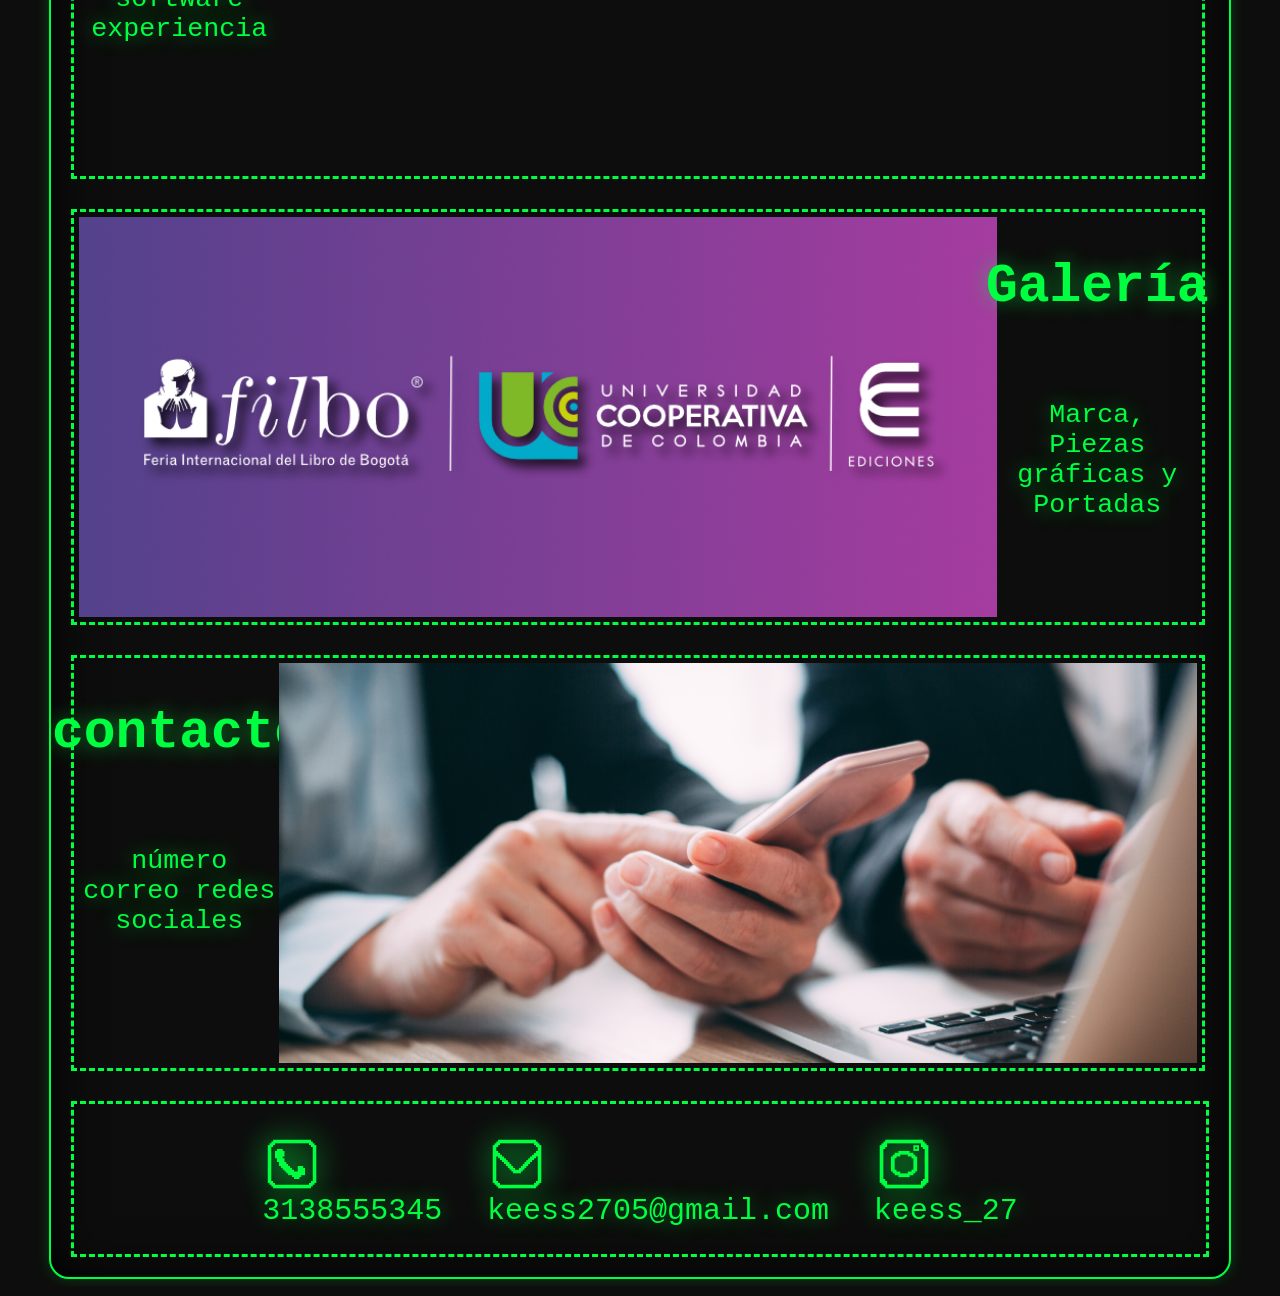
==== commit aac02e2f: "Update index.html" ====
--- a/index.html
+++ b/index.html
@@ -1,6 +1,6 @@
 <html>
     <head>
-        <link href="css/.css" rel="stylesheet" type="text/css">
+        <link href="css/estilo.css" rel="stylesheet" type="text/css">
         <link rel="preconnect" href="https://fonts.googleapis.com">
 <link rel="preconnect" href="https://fonts.gstatic.com" crossorigin>
 <link href="https://fonts.googleapis.com/css2?family=JetBrains+Mono:ital,wght@0,100..800;1,100..800&family=VT323&display=swap" rel="stylesheet">
--- a/css/estilo.css
+++ b/css/estilo.css
@@ -0,0 +1,437 @@
+*{
+     list-style: none; 
+    text-decoration: none;
+}
+.vt323-regular{
+  font-family: "VT323", monospace;
+  font-weight: 400;
+  font-style: normal;
+}
+
+.jetbrains-mono-tg2 {
+  font-family: "JetBrains Mono", monospace;
+  font-optical-sizing: auto;
+  font-weight:400;
+  font-style: normal;
+}
+
+.Tit{
+    font-size: 70px;
+    text-align: center;
+}
+header {
+    max-width:  100%;
+    padding-top: 10px;
+}
+main {
+    max-width: 1200px;
+    margin: auto;
+}
+footer {
+    padding: 10px;
+    border-style: dashed;
+    border-color: #00FF41;
+    max-width: 100%;
+    height: 130px;
+}
+.foot{
+    margin:auto;
+    margin-top: 20px;
+    max-width: 800px;
+    height: 80px;
+    display: flex;
+    flex-wrap: wrap;
+    justify-content: space-around;
+}
+.ft{
+    font-size: 30px;
+    height: 20px;
+    margin: auto;
+}
+article {
+    margin: auto;
+}
+.text{
+    height: 380px;
+    margin: auto;
+}
+.section1{
+    margin: auto;
+    max-width: 1200px;
+    justify-content:space-evenly;
+    display: flex;
+    flex-wrap: wrap;
+}
+.logo{
+    margin: auto 0 ;
+    width: 150px;
+    height: 150px;
+}
+.menuH{
+    display: flex;
+    flex-wrap: wrap;
+    justify-content: space-between;
+    max-width: 500px;
+    margin: auto;
+    margin-bottom: 30px;
+}
+.btn1{
+    border-style: dashed;
+    border-color: #00FF41;
+    padding: 9px;
+    width: 100px;
+    text-align: center;
+    display: inline-block;
+  color: #00FF41;
+  text-decoration: none;
+  transition: all 0.3s ease;
+}
+.btn2{
+    padding: 9px;
+    width: 900px;
+    text-align: center;
+}
+.section2{
+    border-style: dashed;
+    border-color: #00FF41;
+    display: flex;
+    flex-wrap: wrap;
+    height: 400px;
+    justify-content: space-between;
+    margin-bottom: 30px;
+    padding: 5PX;
+}
+.section2:hover{
+    border-color: #ffffff;
+  border-style: solid; 
+  box-shadow: 0 0 20px #ffffff, 0 0 40px #ffffff;
+}
+.btn1:hover{
+    color: #ffffff;
+    border-color: #ffffff;
+  border-style: solid; 
+  box-shadow: 0 0 20px #ffffff, 0 0 40px #ffffff;
+  transform: translatex(10px);
+  display: inline-block;
+  transition: all 0.3s cubic-bezier(0.175, 0.885, 0.32, 1.275);
+}
+.h3{
+    justify-content: center;
+    font-size: 53px;
+    height: 90px;
+    margin-top: 30px;
+}
+.h3l1{
+    justify-content: center;
+    display: flex;
+    align-items: center;
+    font-size: 48px;
+    height: 250px;
+    width: 100px;
+}
+p{
+    text-align: center;
+    font-size: 20pt;
+    display: flex;
+    flex-wrap: wrap;
+    width: 200px;
+}
+.part1{
+    background-image: url(../media/habilidad.jpg);
+    background-size: cover;
+}
+.part2{
+    width: 900px;
+    height: 380px;
+    background-image: url(../media/collage.png);
+    background-size: cover;
+}
+.part3{
+    background-image: url(../media/contacto.png);
+    background-size: cover;
+}
+body::before {
+  content: " ";
+  display: block;
+  position: fixed;
+  top: 0; left: 0; bottom: 0; right: 0;
+  background: linear-gradient(rgba(18, 16, 16, 0) 50%, rgba(0, 0, 0, 0.25) 50%), linear-gradient(90deg, rgba(255, 0, 0, 0.06), rgba(0, 255, 0, 0.02), rgba(0, 0, 255, 0.06));
+  background-size: 100% 2px, 3px 100%;
+  z-index: 10;
+  pointer-events: none;
+}
+body {
+  cursor: url('data:image/svg+xml;utf8,<svg xmlns="http://www.w3.org/2000/svg" width="20" height="20"><rect width="15" height="15" fill="%2300FF41"/></svg>'), auto;
+  background-color: #0D0D0D;
+  color: #00FF41;
+  animation: flicker-v2 0.2s infinite;
+  color: #00FF41;
+  font-family: 'VT323', monospace;
+  text-shadow: 0 0 20px rgba(0, 255, 65, 0.5);
+}
+a{
+    display: inline-block;
+  color: #00FF41;
+  text-decoration: none;
+  transition: all 0.3s ease;
+}
+.efex{
+    width: 100%;
+  min-height: 100vh;
+  box-shadow: inset 0 0 100px rgba(0,0,0,0.8), 0 0 20px rgba(0,255,65,0.1);
+  border-radius: 20px; 
+  overflow: hidden;
+  padding: 20px;
+  max-width: 100%; 
+  width: 90%; 
+  margin: 0 auto; 
+  box-shadow: inset 0 0 100px rgba(0,0,0,0.8);
+  min-height: 100vh;
+  border: 2px solid #00FF41;
+  border-top-left-radius: 15px;
+  border-top-right-radius: 15px;
+  box-shadow: 0 0 15px rgba(0, 255, 65, 0.2), inset 0 0 50px rgba(0,0,0,1);
+}
+@keyframes flicker-v2 {
+  0% { filter: brightness(100%); }
+  50% { filter: brightness(110%); }
+  100% { filter: brightness(100%); }
+}
+a:hover {
+  color: #fff;
+  text-shadow: 0 0 8px #00FF41, 0 0 15px #00FF41;
+  cursor: pointer;
+  transform: translatex(10px);
+  display: inline-block;
+  transition: all 0.3s cubic-bezier(0.175, 0.885, 0.32, 1.275);
+}
+a, a:visited {
+  color: #00FF41 !important;
+  transition: all 0.3s ease;
+}
+a:hover {
+  color: #fff !important;
+  text-shadow: 0 0 8px #00FF41, 0 0 15px #00FF41;
+}
+.contenedor_oni{
+    justify-content: center;
+    width: 500px;
+    margin: auto;
+}
+.oni-pixel {
+  width: 500px;
+  height: auto;
+  image-rendering: pixelated; 
+  filter: drop-shadow(0 0 8px #00FF41); 
+  transition: transform 0.3s ease;
+}
+.oni-pixel:hover {
+  transform: scale(1.1) rotate(5deg);
+  filter: drop-shadow(0 0 15px #00FF41);
+}
+hr{
+    border-width: 2px;
+    border-style: dashed;
+    border-color: #00FF41;
+    margin-bottom: 40px;
+    filter: drop-shadow(0 0 15px #00FF41);
+}
+.libro1{
+    background-color: yellow;
+    width: 300px;
+    height: 399px;
+}
+.G_sec_1{
+    width: 1145.91px;
+    justify-content: space-between;
+    display: flex;
+    flex-wrap: wrap;
+}
+.sectionL1{
+    justify-content: space-between;
+    width: 535px;
+}
+.flotante1{
+    display: none; 
+  position: fixed;
+  left: 0;
+  width: 100%;
+  height: 100%;
+  background: rgba(0, 0, 0, 0.9);
+  z-index: 999;
+  align-items: center;
+}
+.flotante1:target{
+    display: flex;;
+}
+.flotante1 article{
+   background: #111; 
+  padding: 20px;
+  border: 2px solid #00FF41;
+  max-width: 80%;
+  gap: 20px; 
+  text-align: center;
+}
+.img_fl_1{
+    width: 700px;
+    height: 700px;
+    margin: auto;
+}
+.desc1{
+    flex-wrap: wrap;
+    text-align: justify;
+    height: 500px;
+    width: 400px;
+}
+.FILBo_UCC{
+    background-image: url(../media/Filbo_UCC.png);
+    background-size: cover;
+}
+.FIL_G{
+    background-image: url(../media/FILBo_General.png);
+    background-size: cover;
+    width: 900px;
+    height: 400px;
+    margin: auto;
+}
+.yanopuedes{
+    background-image: url(../media/portada_Ya\(no\)puedes\ volver.png);
+    background-size: cover;
+}
+.yanopuedes2{
+    background-image: url(../media/ya\(no\)puedes\ volver0.jpg);
+    background-size: cover;
+}
+.yanopuedes_FILBo{
+    background-image: url(../media/Ya\(no\)puedes\ volver_FILBo.jpg);
+    background-size: cover;
+}
+.comunidades{
+    background-image: url(../media/portada_comunidades.png);
+    background-size: cover;
+}
+.comunidades2{
+    background-image: url(../media/comunidades0.jpg);
+    background-size: cover;
+}
+.comunidades_FILBo{
+    background-image: url(../media/comunidades_FILBo.jpg);
+    background-size: cover;
+}
+.cat{
+    background-image: url(../media/portada_CATÁLOGO.png);
+    background-size: cover;
+}
+.cat2{
+    background-image: url(../media/cat1.png);
+    background-size: cover;
+    width: 900px;
+    height: 630px;
+    margin: auto;
+}
+.encuentro{
+    background-image: url(../media/portada_ACTAS.png);
+    background-size: cover;
+}
+.encuentro2{
+    background-image: url(../media/portada\ VIII\ encuentro\ internacional.png);
+    background-size: cover;
+    width: 650px;
+    height: 900px;
+    margin: auto;
+}
+.cerrar{
+    background-image: url(../media/cerrar.png);
+    background-size: cover;
+    width: 40px;
+    height: 40px;
+}
+.tit_des_flo{
+    font-size: 32px;
+    text-align: center;
+    margin: auto;
+}
+.parrafo{
+    width: 400px;
+    height: 500px;
+}
+.yo{
+    text-align: center;
+    width: 1000px;
+    height: 300px;
+    margin: auto;
+}
+.sectiondesc{
+    display: flex;
+    flex-wrap: wrap;
+}
+.star{
+    width: 100px;
+    height: 100px;
+}
+.star_llena{
+    background-image: url(../media/estrella_llena.png);
+    background-size: cover;
+    filter: drop-shadow(0 0 15px #00FF41);
+    
+}
+.star_vacia{
+    background-image: url(../media/estrella_vacia.png);
+    background-size: cover;
+    filter: drop-shadow(0 0 15px #00FF41);
+}
+.adobe{
+    width: 150px;
+    height: 150px;
+}
+.Ps{
+    background-image: url(../media/photoshop.png);
+    background-size: cover;
+    filter: drop-shadow(0 0 15px #00FF41);
+}
+.illus{
+    background-image: url(../media/illustrator.png);
+    background-size: cover;
+    filter: drop-shadow(0 0 15px #00FF41);
+}
+.indi{
+    background-image: url(../media/indesigne.png);
+    background-size: cover;
+    filter: drop-shadow(0 0 15px #00FF41);
+}
+.AI{
+    justify-content: space-around;
+    display: flex;
+}
+.xp{
+    height: 550px;
+}
+.iconft{
+    width: 60px;
+    height: 60px;
+}
+.tel{
+    background-image: url(../media/Telefono.png);
+    background-size: cover;
+    filter: drop-shadow(0 0 15px #00FF41);
+}
+.correo{
+    background-image: url(../media/correo.png);
+    background-size: cover;
+    filter: drop-shadow(0 0 15px #00FF41);
+}
+.insta{
+    background-image: url(../media/instagram.png);
+    background-size: cover;
+    filter: drop-shadow(0 0 15px #00FF41);
+}
+iframe{
+    margin: bottom 100px;
+    background-color: black;
+}
+.formulario{
+    justify-content: space-around;
+}
+.form{
+    display: flex;
+}
